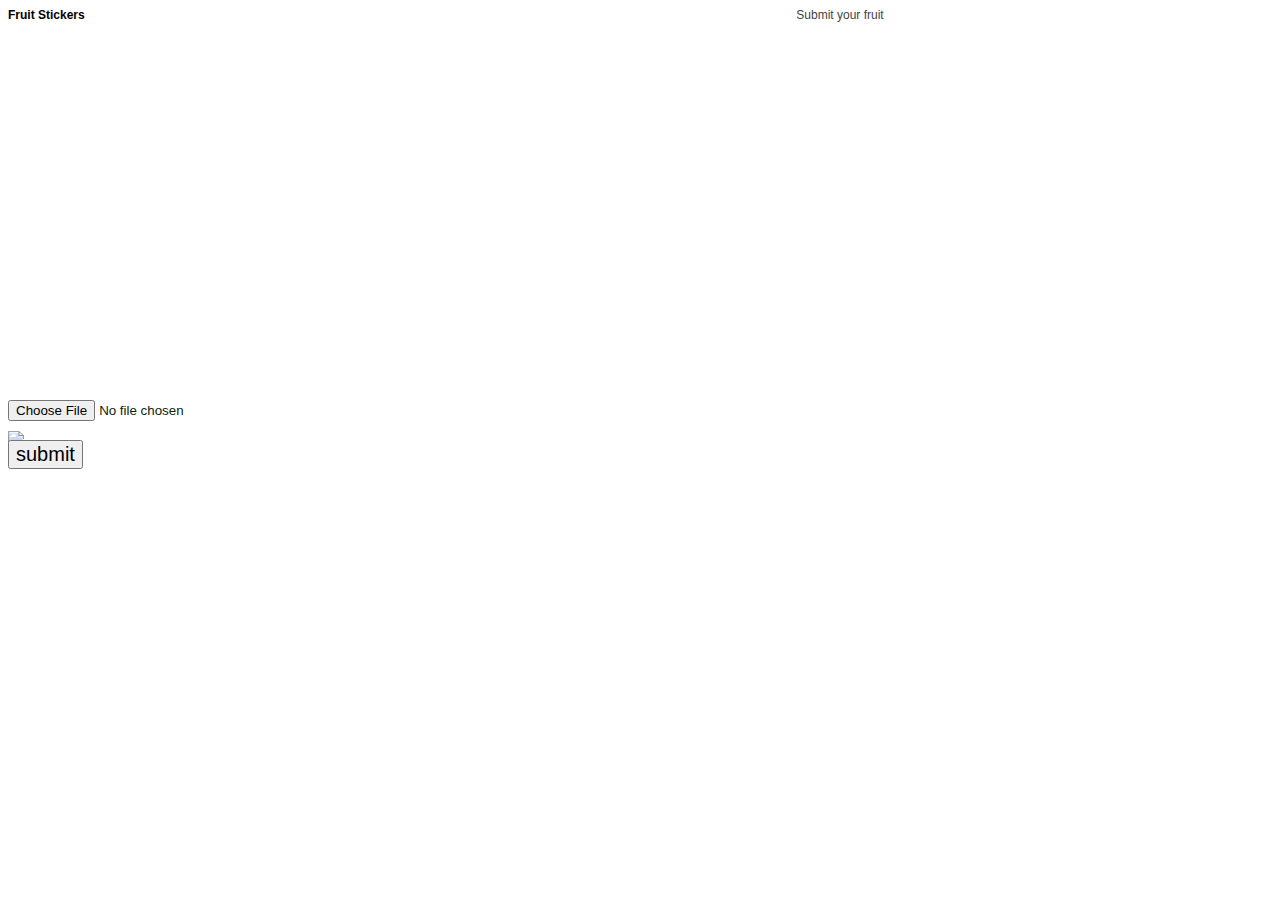
==== index2.html @ cbe49b42 "YES" ====
<!doctype html>
<html>
	<head>
		<title>Fruit Stickers</title>
		<meta charset="utf-8">
		<meta name="viewport" content="width=device-width, initial-scale=1">
		<link href="assets/style.css" rel="stylesheet">
		<!-- Add your own styles here. -->
		<script defer src="assets/data.js"></script>
	</head>
	<body>
	<div class="wrapper">
		<a href="index.html" class="a">Fruit Stickers </a><br><br>
		<div class="b">Submit your fruit</div>
	</div>
  <input type='file' />
  <br><div id="text"><img id="myImg" src="#" id="text"></div>
  <button onclick="change()">submit</button>
</div>
</div>
	</body>


</html>
---- assets/style.css ----
/* Just to make the demo easier to work with. */

:root {
	--spacing: 1em;
}

body {
	font-family: serif;
	font-size:12px;
    color: #0c250c;
	font-family: 'Franklin Gothic Medium', 'Arial Narrow', Arial, sans-serif;
	overflow: hidden;
}

h1 {
	font-size:18px;
	text-align:center;
}

h2 {
	font-size:12px;
	text-align:center;

}

.wrapper {
    display: grid;
    grid-gap: 400px;
    background-color: #fff;
    color: #444;
    margin-bottom: -50px;
  }
  .a {
    grid-column: 1 / 3;
    grid-row: 1;
  }
  .b {
    grid-column: 2 / 3 ;
    grid-row: 1 / 3;
  }
  .c {
    grid-column: 3 / 3 ;
    grid-row: 1 ;
    text-align: right;

  }
  .d {
    grid-column: 2;
    grid-row: 2;
  }


h3 {
	font-size:18px;
	text-align:center;

}

#collection {
	display: flex;
	justify-content: left;
	overflow: auto;
	margin-left: -10px;
	margin-right: -10px;
	border: 1px solid black;
}

p {
	font-size:12px;
	text-align:center;

}	
.indifferent {
	padding: 10px;
}

.dot-container{
	display: flex;
	position: fixed;
	left: 0;
	top: 0;
}

.activity-title{
	position: absolute;
	left: 2rem;
	top: 2rem;
	color: white;
	font-size: 1rem;
	display: none;
}

.dot-container:hover .activity-title{
	display: block;
}

.sticker {
	background: white;
	margin: 4px;
    height: 300px;
    width: 200px;

}

.grid { 
    position: relative;
}

.item {
    display: block;
    position: absolute;
    height: 200px;
    width: 200px;
    margin: 10px;
    text-align: center;
    z-index: 1;

}

.item.muuri-item-dragging {
    z-index: 3;
}

.item.muuri-item-releasing {
  z-index: 2;
}

.item.muuri-item-hidden {
  z-index: 0;
}

.item-content {
    position: relative;
    width: 100%;
    height: 100%;
    cursor: pointer;
    color: #ffff;
    background: #59687d;
    font-size: 40px;
    text-align: center;
}

.item.muuri-item-dragging .item-content {
background: red;
}

.item.muuri-item-releasing {
background: green;
}

img {
	
	margin-top:10px;
	margin-bottom:-10px;
	width: 100px;
}

.hidden {display:none;}

button {
  font-size: 15pt;
}

a {
  font-weight: bold;
  text-decoration: none;
  color: black;
}
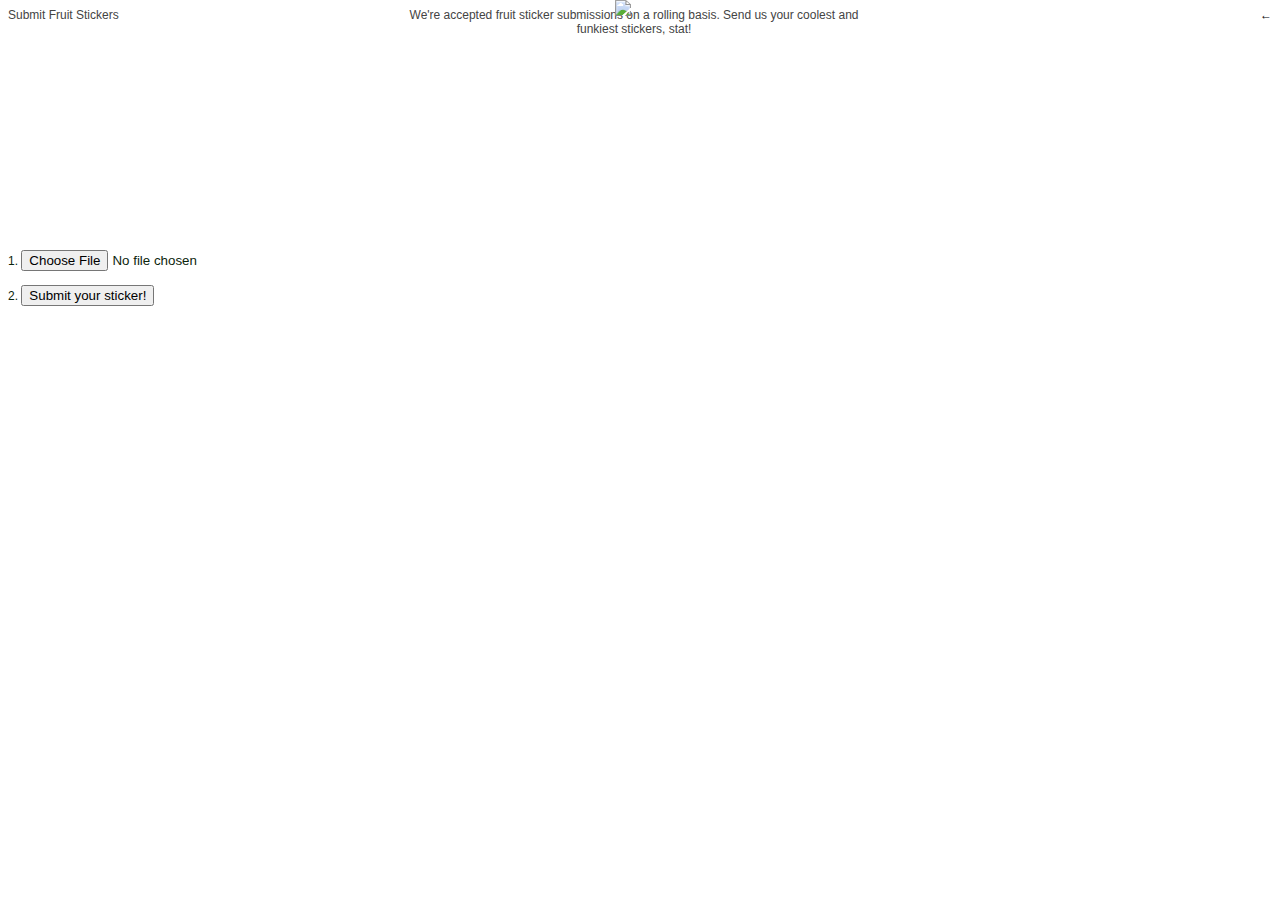
==== commit 7d48bca3: "yea" ====
--- a/index2.html
+++ b/index2.html
@@ -4,18 +4,20 @@
 		<title>Fruit Stickers</title>
 		<meta charset="utf-8">
 		<meta name="viewport" content="width=device-width, initial-scale=1">
-		<link href="assets/style.css" rel="stylesheet">
+		<link href="assets/style2.css" rel="stylesheet">
 		<!-- Add your own styles here. -->
-		<script defer src="assets/data.js"></script>
+		<script defer src="assets/data2.js"></script>
 	</head>
 	<body>
 	<div class="wrapper">
-		<a href="index.html" class="a">Fruit Stickers </a><br><br>
-		<div class="b">Submit your fruit</div>
+		<div class="a">Submit Fruit Stickers</div><br><br>
+		<div class="b">We're accepted fruit sticker submissions on a rolling basis. Send us your coolest and funkiest stickers, stat!</div>
+		<a href="index.html" class="c">←</a>
 	</div>
-  <input type='file' />
-  <br><div id="text"><img id="myImg" src="#" id="text"></div>
-  <button onclick="change()">submit</button>
+  1. <input type='file' />
+<br><div id="text"><img id="myImg" src="#" id="text"></div>
+ <br>
+  2. <button onClick="change()">Submit your sticker!</button>
 </div>
 </div>
 	</body>
--- a/assets/style2.css
+++ b/assets/style2.css
@@ -0,0 +1,263 @@
+/* Just to make the demo easier to work with. */
+
+:root {
+	--spacing: 1em;
+}
+
+body {
+	font-family: serif;
+	font-size:12px;
+    color: #0c250c;
+	font-family: 'Franklin Gothic Medium', 'Arial Narrow', Arial, sans-serif;
+	overflow: hidden;
+}
+
+h1 {
+	font-size:18px;
+	text-align:center;
+  margin-bottom: 50px;
+}
+
+h2 {
+	font-size:12px;
+  position: absolute;
+  bottom: 0;
+  text-align: left;
+}
+
+h4 {
+  font-weight: ;
+}
+
+.wrapper {
+    display: grid;
+    grid-gap: 400px;
+    background-color: #fff;
+    color: #444;
+    margin-bottom: -200px;
+  }
+  .a {
+    grid-column: 1 / 3;
+    grid-row: 1;
+  }
+  .b {
+    grid-column: 2 / 3 ;
+    grid-row: 1 / 3;
+    text-align: center;
+
+  }
+  .c {
+    grid-column: 3 / 3 ;
+    grid-row: 1 ;
+    text-align: right;
+
+
+  }
+  .d {
+    grid-column: 2;
+    grid-row: 2;
+  }
+
+h3 {
+	font-size:10px;
+	text-align:left;
+}
+
+.text {
+  align-items: center;
+}
+
+#collection {
+	display: flex;
+	justify-content: left;
+	overflow: auto;
+	margin-left: -10px;
+	margin-right: -10px;
+}
+
+.fullsize{
+  scale: 100%;
+}
+
+
+p {
+	font-size:12px;
+	text-align:center;
+}	
+.indifferent {
+	padding: 10px;
+}
+
+.dot-container{
+	display: flex;
+	position: fixed;
+	left: 0;
+	top: 0;
+}
+
+.activity-title{
+	position: absolute;
+	left: 2rem;
+	top: 2rem;
+	color: white;
+	font-size: 1rem;
+	display: none;
+}
+
+
+.data-container {
+  height: 275px;
+  position: relative;
+  border: 1px black solid;
+  padding: 10px;
+  text-align: left;
+  margin: -10px;
+  width: 125px;
+}
+
+.dot-container:hover .activity-title{
+	display: block;
+}
+
+.sticker {
+	background: white;
+	margin: 4px;
+    height: 300px;
+    width: 200px;
+
+}
+
+.grid { 
+    position: relative;
+}
+
+.item {
+    display: block;
+    position: absolute;
+    height: 200px;
+    width: 200px;
+    margin: 10px;
+    text-align: left;
+    z-index: 1;
+
+}
+
+.item.muuri-item-dragging {
+    z-index: 3;
+}
+
+.item.muuri-item-releasing {
+  z-index: 2;
+}
+
+.item.muuri-item-hidden {
+  z-index: 0;
+}
+
+.item-content {
+    position: relative;
+    width: 100%;
+    height: 100%;
+    cursor: pointer;
+    color: #ffff;
+    background: #59687d;
+    font-size: 40px;
+    text-align: left;
+}
+
+.item.muuri-item-dragging .item-content {
+background: red;
+}
+
+.item.muuri-item-releasing {
+background: green;
+}
+
+img {
+	width: 50px;
+  position: absolute;
+  margin: auto;
+  top: 0;
+  left: 0;
+  right: 0;
+  bottom: 0;
+
+}
+
+.fullsize {
+  scale: 100%;
+}
+
+.fullsize {
+  scale: 210%;
+  font-size: 5px;
+
+}
+
+
+.fullsize .data-container {
+  height: 150px;
+  position: relative;
+  border: .5px black solid;
+  padding: 10px;
+  font-size: 5px;
+  text-align: left;
+  margin: -11px;
+}
+
+.fullsize h1 {
+  display: none;
+}
+
+.fullsize h2 {
+  display: none;
+}
+
+
+a {
+  font-weight: bold;
+  text-decoration: none;
+  color: black;
+}
+
+a:hover {
+  text-decoration: underline;
+}
+
+@import url("https://fonts.googleapis.com/css?family=Gelasio&display=swap");
+
+* { box-sizing: border-box; }
+
+body,
+html { overflow-x: hidden; }
+
+.bar {
+  position: absolute;
+  top: 0;
+  left: 0;
+
+  width: 100%;
+  padding: 25px 0;
+
+  background-color: #e74c3c;
+  color: white;
+
+  font-family: Gelasio;
+  font-size: 18px;
+}
+
+.bar_content {
+  display: block; /* Important to give the content a width */
+
+  width: 100%;
+  transform: translateX(100%); /* Animation start out of the screen */
+
+  /* Add the animation */
+  animation: move 30s linear infinite /* infinite make reapeat the animation indefinitely */;
+}
+
+/* Create the animation */
+@keyframes move {
+  to { transform: translateX(-100%); }
+}
+
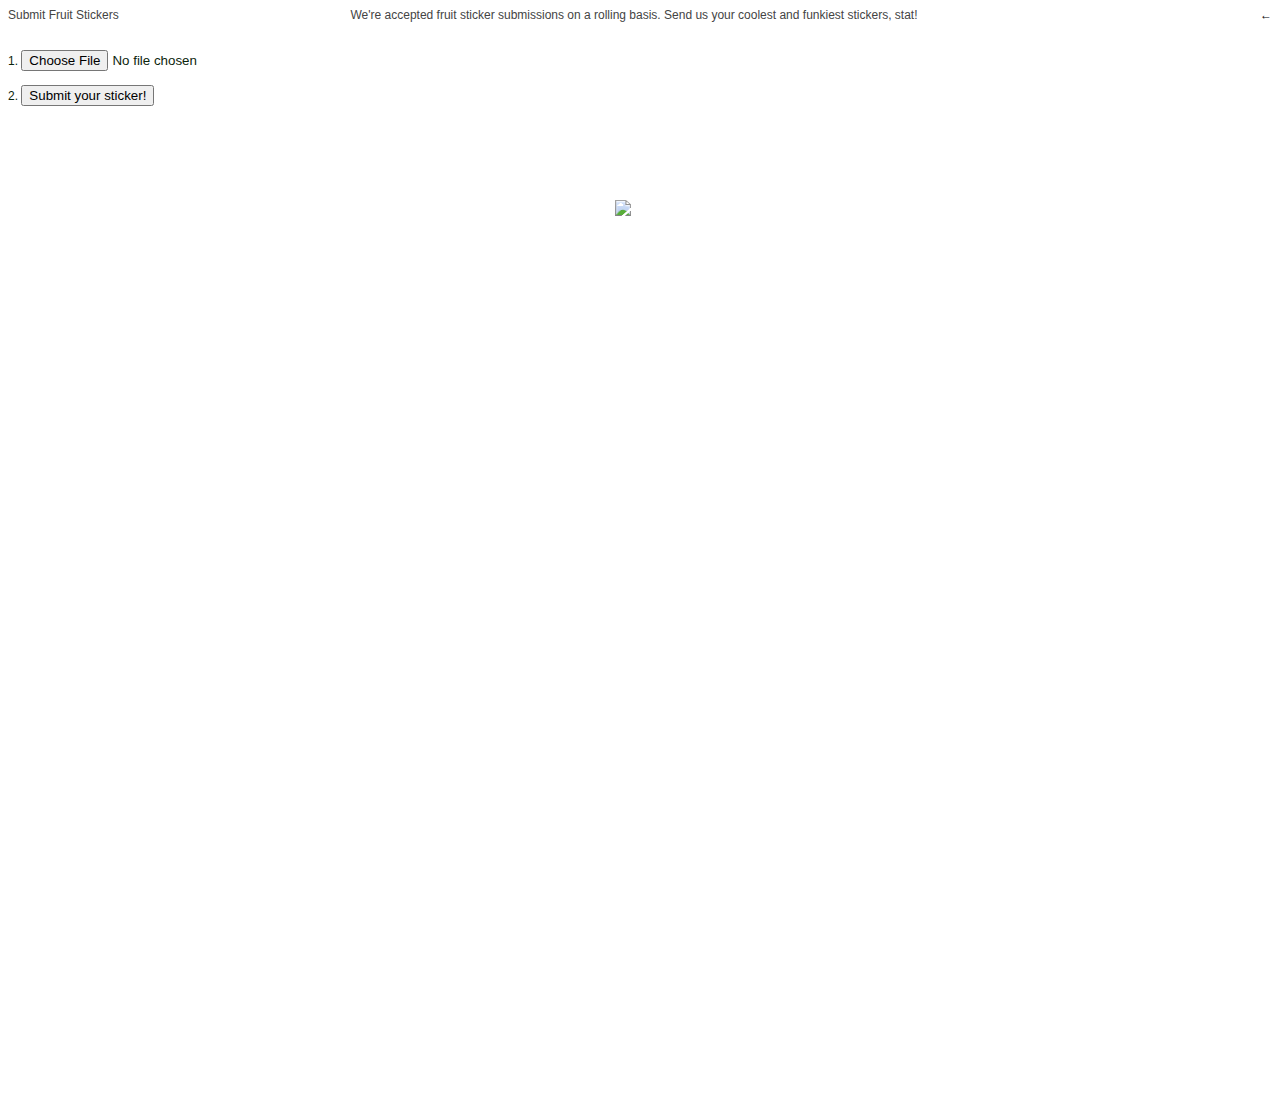
==== commit 19785163: "again" ====
--- a/index2.html
+++ b/index2.html
@@ -15,7 +15,7 @@
 		<a href="index.html" class="c">←</a>
 	</div>
   1. <input type='file' />
-<br><div id="text"><img id="myImg" src="#" id="text"></div>
+<br><div id="text"><img id="myImg" src="#" id="text" class=" wrapper2"></div>
  <br>
   2. <button onClick="change()">Submit your sticker!</button>
 </div>
--- a/assets/style2.css
+++ b/assets/style2.css
@@ -1,4 +1,35 @@
 /* Just to make the demo easier to work with. */
+@media screen and (max-width:60em) and (min-width:20em){
+  body {
+  }
+  
+  .c {
+    text-align: right;
+    margin-left: -20em;
+    font-size: 24px;
+  
+  }
+  
+  .a {
+    font-size: 24px;
+  }
+  
+  .b {
+    font-size: 24px;
+  
+  }
+  .data-container {
+        height: 200px;
+      position: relative;
+      padding: 50px;
+      font-size: 5px;
+      text-align: left;
+      scale: 120%;
+      width: 100px;
+  }
+  
+  
+  }
 
 :root {
 	--spacing: 1em;
@@ -31,7 +62,16 @@
 
 .wrapper {
     display: grid;
-    grid-gap: 400px;
+    grid-gap: 200px;
+    background-color: #fff;
+    color: #444;
+    margin-bottom: -200px;
+  }
+
+  .wrapper2 {
+    display: grid;
+    margin-top: 200px;
+    grid-gap: 200px;
     background-color: #fff;
     color: #444;
     margin-bottom: -200px;
